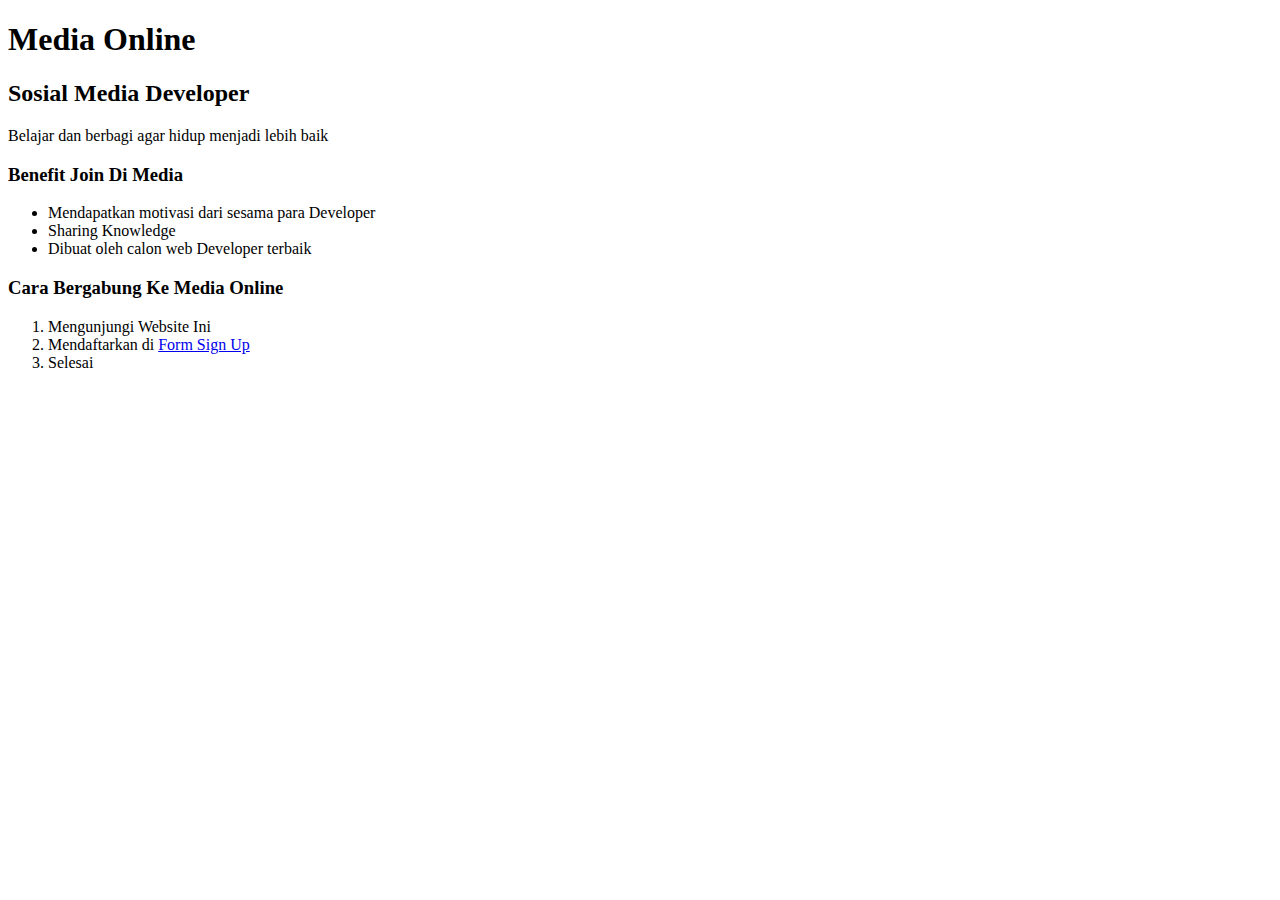
==== index.html @ 95d29d04 "Fajar R" ====
<!DOCTYPE html>
<html lang="en">
<head>
    <meta charset="UTF-8">
    <meta name="viewport" content="width=device-width, initial-scale=1.0">
    <title>File HTML index</title>
</head>
<body>
    <h1>Media Online</h1>
    <h2>Sosial Media Developer</h2>
    <P>Belajar dan berbagi agar hidup menjadi lebih baik</P>
    <h3>Benefit Join Di Media</h3>
    <ul>
        <li>Mendapatkan motivasi dari sesama para Developer </li>
        <li>Sharing Knowledge</li>
        <li>Dibuat oleh calon web Developer terbaik</li>
    </ul>
    <h3>Cara Bergabung Ke Media Online</h3>
    <ol>
        <li>Mengunjungi Website Ini</li>
        <li>Mendaftarkan di <a href="form.html">Form Sign Up</a>
        <li>Selesai</li>
    </ol>

</body>
</html>
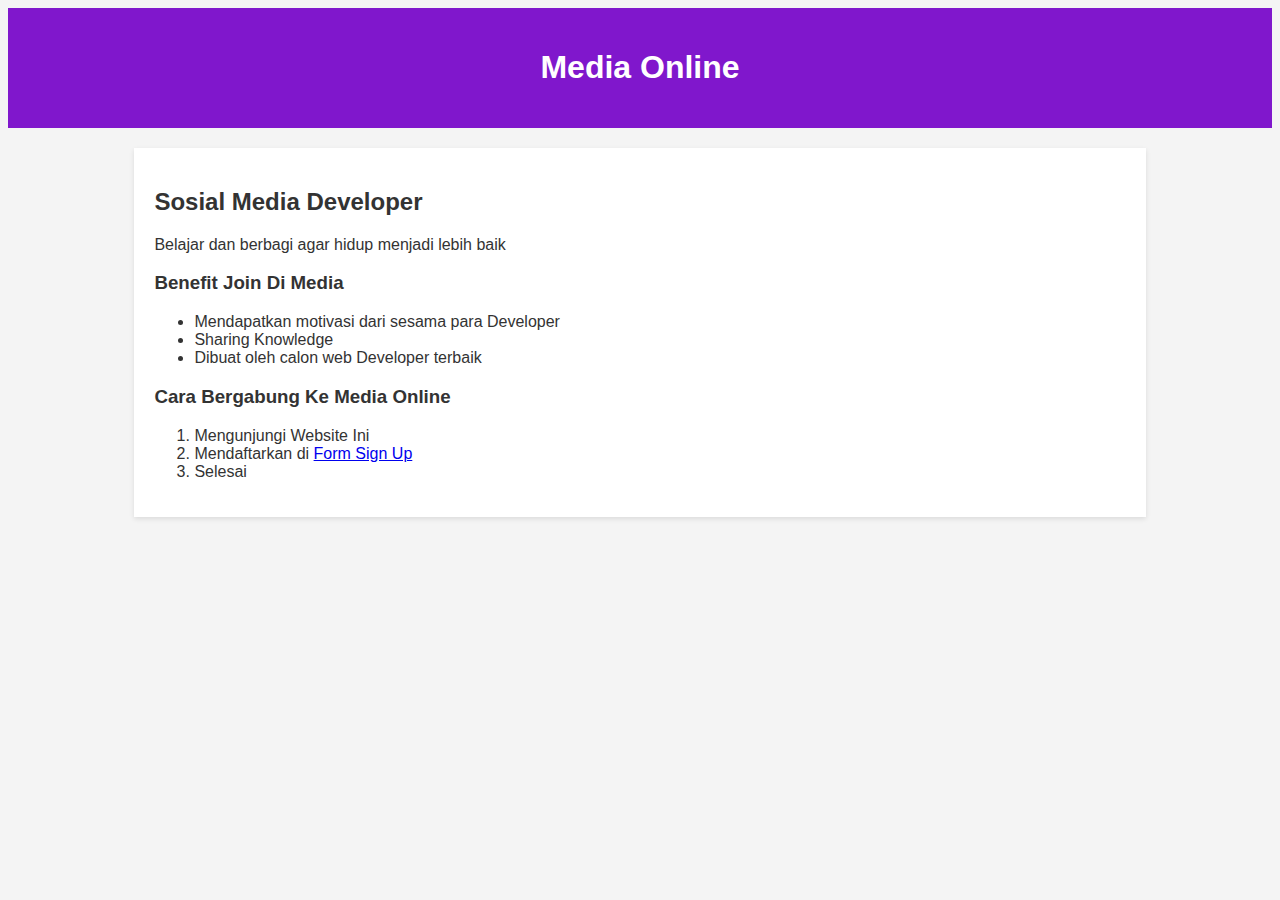
==== commit fb701fdc: "fajar" ====
--- a/index.html
+++ b/index.html
@@ -3,24 +3,57 @@
 <head>
     <meta charset="UTF-8">
     <meta name="viewport" content="width=device-width, initial-scale=1.0">
-    <title>File HTML index</title>
+    <title>File HTML Index</title>
+    <style>
+
+        body {
+            font-family: Arial, sans-serif;
+            background-color: #f4f4f4;
+            color: #333;
+        }
+
+        .container {
+            width: 80%;
+            margin: auto;
+        }
+
+        header {
+            background: #8017cc;
+            color: #ffffff;
+            padding: 20px 0;
+            text-align: center;
+        }
+
+        .main {
+            background: #ffffff;
+            padding: 20px;
+            margin-top: 20px;
+            box-shadow: 0 2px 5px rgba(0, 0, 0, 0.1);
+        }
+
+    </style>
 </head>
 <body>
-    <h1>Media Online</h1>
-    <h2>Sosial Media Developer</h2>
-    <P>Belajar dan berbagi agar hidup menjadi lebih baik</P>
-    <h3>Benefit Join Di Media</h3>
-    <ul>
-        <li>Mendapatkan motivasi dari sesama para Developer </li>
-        <li>Sharing Knowledge</li>
-        <li>Dibuat oleh calon web Developer terbaik</li>
-    </ul>
-    <h3>Cara Bergabung Ke Media Online</h3>
-    <ol>
-        <li>Mengunjungi Website Ini</li>
-        <li>Mendaftarkan di <a href="form.html">Form Sign Up</a>
-        <li>Selesai</li>
-    </ol>
-
+    <header>
+        <h1>Media Online</h1>
+    </header>
+    <div class="container">
+        <main class="main">
+            <h2>Sosial Media Developer</h2>
+            <p>Belajar dan berbagi agar hidup menjadi lebih baik</p>
+            <h3>Benefit Join Di Media</h3>
+            <ul>
+                <li>Mendapatkan motivasi dari sesama para Developer</li>
+                <li>Sharing Knowledge</li>
+                <li>Dibuat oleh calon web Developer terbaik</li>
+            </ul>
+            <h3>Cara Bergabung Ke Media Online</h3>
+            <ol>
+                <li>Mengunjungi Website Ini</li>
+                <li>Mendaftarkan di <a href="form.html">Form Sign Up</a></li>
+                <li>Selesai</li>
+            </ol>
+        </main>
+    </div>
 </body>
-</html>+</html>
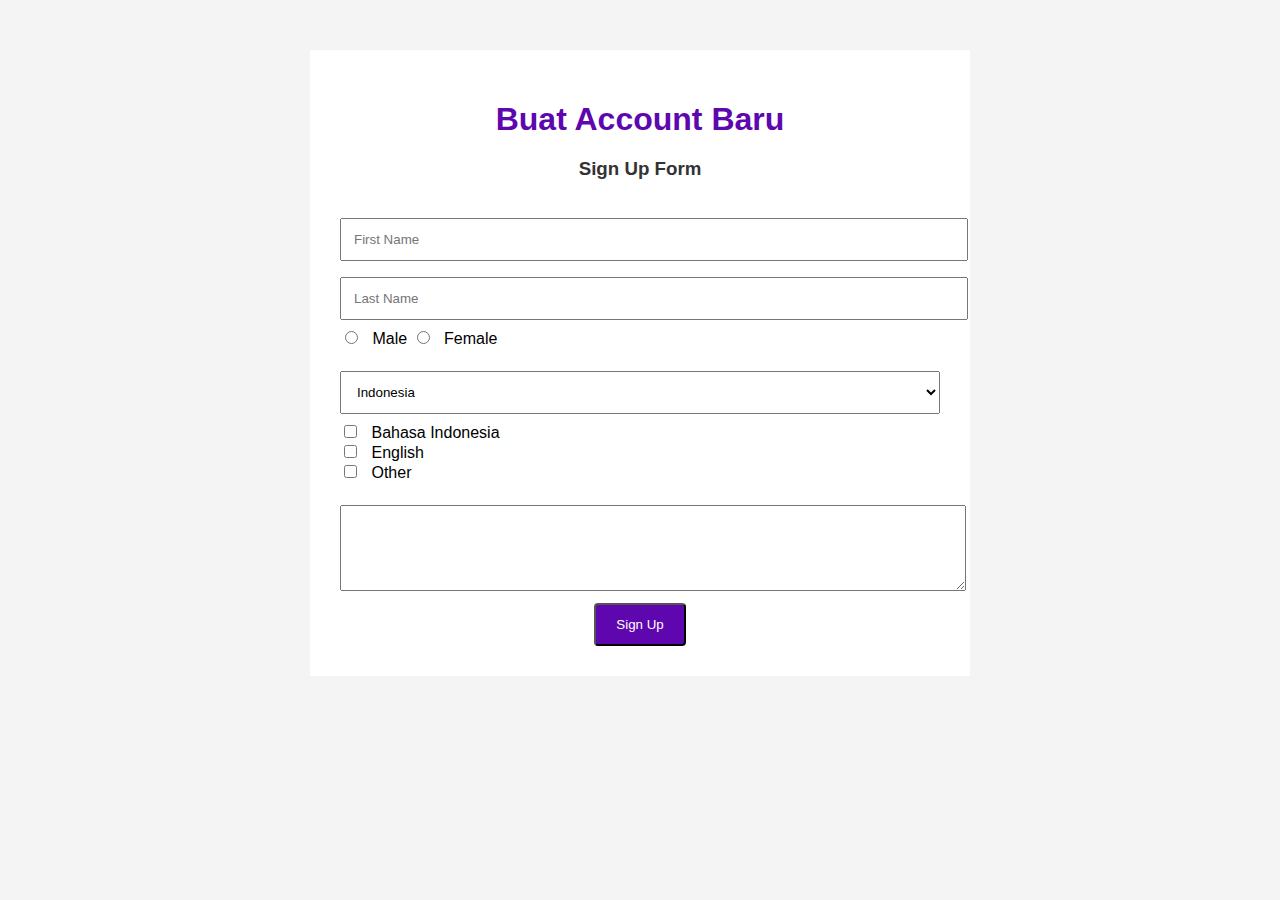
==== commit d488b76a: "Jarre" ====
--- a/index.html
+++ b/index.html
@@ -3,57 +3,50 @@
 <head>
     <meta charset="UTF-8">
     <meta name="viewport" content="width=device-width, initial-scale=1.0">
-    <title>File HTML Index</title>
-    <style>
-
-        body {
-            font-family: Arial, sans-serif;
-            background-color: #f4f4f4;
-            color: #333;
-        }
-
-        .container {
-            width: 80%;
-            margin: auto;
-        }
-
-        header {
-            background: #8017cc;
-            color: #ffffff;
-            padding: 20px 0;
-            text-align: center;
-        }
-
-        .main {
-            background: #ffffff;
-            padding: 20px;
-            margin-top: 20px;
-            box-shadow: 0 2px 5px rgba(0, 0, 0, 0.1);
-        }
-
-    </style>
+    <title>Form HTML</title>
+    <link rel="stylesheet" href="style.css"> 
 </head>
 <body>
-    <header>
-        <h1>Media Online</h1>
-    </header>
+
     <div class="container">
-        <main class="main">
-            <h2>Sosial Media Developer</h2>
-            <p>Belajar dan berbagi agar hidup menjadi lebih baik</p>
-            <h3>Benefit Join Di Media</h3>
-            <ul>
-                <li>Mendapatkan motivasi dari sesama para Developer</li>
-                <li>Sharing Knowledge</li>
-                <li>Dibuat oleh calon web Developer terbaik</li>
-            </ul>
-            <h3>Cara Bergabung Ke Media Online</h3>
-            <ol>
-                <li>Mengunjungi Website Ini</li>
-                <li>Mendaftarkan di <a href="form.html">Form Sign Up</a></li>
-                <li>Selesai</li>
-            </ol>
-        </main>
+        <form action="" class="signup-form" >
+            <h1>Buat Account Baru</h1> 
+            <h3>Sign Up Form</h3>
+            
+            <input type="text" id="first-name" name="first-name" placeholder="First Name">
+
+            <input type="text" id="last-name" name="last-name" placeholder="Last Name">
+            
+            <div class="gender-options">
+                <input type="radio" name="gender" value="Male" id="male"> <span>Male</span>
+                <input type="radio" name="gender" value="Female" id="female"> <span>Female</span>
+            </div>
+
+            <select name="nationality" id="nationality">
+                <option value="Indonesia">Indonesia</option>
+                <option value="Inggris">Inggris</option>
+            </select>
+
+            <div class="checkbox-group">
+                <input type="checkbox" name="language" value="Bahasa Indonesia" id="bahasa-indonesia"> 
+                <span>Bahasa Indonesia</span><br>
+                
+                <input type="checkbox" name="language" value="English" id="english"> 
+                <span>English</span><br>
+                
+                <input type="checkbox" name="language" value="Other" id="other"> 
+                <span>Other</span><br>
+            </div>
+
+            <textarea rows="4" cols="50"></textarea>
+
+            <div class="submit-button">
+                <a href="welcome.html">
+                    <input type="button" value="Sign Up">
+                </a>
+            </div>
+        </form>
     </div>
+
 </body>
 </html>
--- a/style.css
+++ b/style.css
@@ -0,0 +1,56 @@
+
+body {
+    font-family: Arial, sans-serif;
+    background-color: #f4f4f4;
+}
+
+.container {
+    max-width: 600px;
+    margin: 50px auto;
+    padding: 30px;
+    background-color: #fff;
+}
+
+h1 {
+    text-align: center;
+    color: #5e07af;
+    margin-bottom: 20px;
+}
+
+h3 {
+    text-align: center;
+    color: #333;
+    margin-bottom: 30px;
+}
+
+input[type="text"],
+select,
+textarea {
+    width: 100%;
+    padding: 12px;
+    margin: 8px 0;
+}
+
+input[type="radio"],
+input[type="checkbox"] {
+    margin-right: 10px;
+}
+
+.gender-options {
+    margin-bottom: 15px;
+}
+
+.checkbox-group {
+    margin-bottom: 15px;
+}
+
+input[type="button"] {
+    background-color: #5e07af;
+    color: #fff;
+    padding: 12px 20px;
+    border-radius: 4px;
+}
+
+.submit-button {
+    text-align: center;
+}
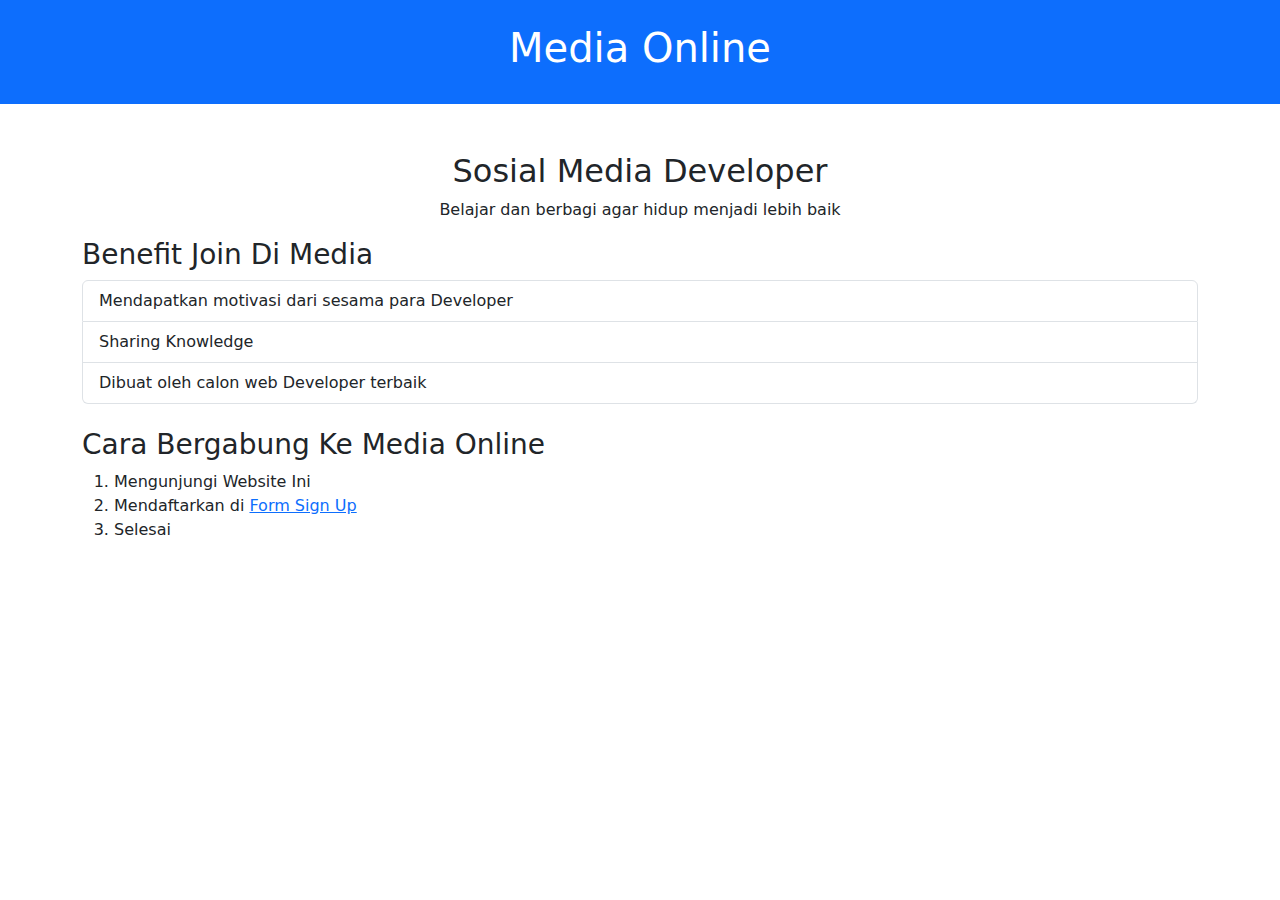
==== commit 022c152e: "Jarre" ====
--- a/index.html
+++ b/index.html
@@ -3,50 +3,48 @@
 <head>
     <meta charset="UTF-8">
     <meta name="viewport" content="width=device-width, initial-scale=1.0">
-    <title>Form HTML</title>
-    <link rel="stylesheet" href="style.css"> 
+    <title>Media Online</title>
+
+    <link href="https://cdn.jsdelivr.net/npm/bootstrap@5.3.0-alpha1/dist/css/bootstrap.min.css" rel="stylesheet">
+    
 </head>
 <body>
 
-    <div class="container">
-        <form action="" class="signup-form" >
-            <h1>Buat Account Baru</h1> 
-            <h3>Sign Up Form</h3>
-            
-            <input type="text" id="first-name" name="first-name" placeholder="First Name">
+    <header class="bg-primary text-white text-center py-4">
+        <h1>Media Online</h1>
+    </header>
 
-            <input type="text" id="last-name" name="last-name" placeholder="Last Name">
-            
-            <div class="gender-options">
-                <input type="radio" name="gender" value="Male" id="male"> <span>Male</span>
-                <input type="radio" name="gender" value="Female" id="female"> <span>Female</span>
+    <main class="container mt-5">
+        <h2 class="text-center">Sosial Media Developer</h2>
+        <p class="text-center">Belajar dan berbagi agar hidup menjadi lebih baik</p>
+
+        <div class="row">
+
+            <div class="col-12">
+                <h3>Benefit Join Di Media</h3>
+                <ul class="list-group">
+                    <li class="list-group-item">Mendapatkan motivasi dari sesama para Developer</li>
+                    <li class="list-group-item">Sharing Knowledge</li>
+                    <li class="list-group-item">Dibuat oleh calon web Developer terbaik</li>
+                </ul>
             </div>
+        </div>
 
-            <select name="nationality" id="nationality">
-                <option value="Indonesia">Indonesia</option>
-                <option value="Inggris">Inggris</option>
-            </select>
+        <div class="row mt-4">
 
-            <div class="checkbox-group">
-                <input type="checkbox" name="language" value="Bahasa Indonesia" id="bahasa-indonesia"> 
-                <span>Bahasa Indonesia</span><br>
-                
-                <input type="checkbox" name="language" value="English" id="english"> 
-                <span>English</span><br>
-                
-                <input type="checkbox" name="language" value="Other" id="other"> 
-                <span>Other</span><br>
+            <div class="col-12">
+                <h3>Cara Bergabung Ke Media Online</h3>
+                <ol>
+                    <li>Mengunjungi Website Ini</li>
+                    <li>Mendaftarkan di <a href="form.html">Form Sign Up</a></li>
+                    <li>Selesai</li>
+                </ol>
             </div>
+        </div>
+    </main>
 
-            <textarea rows="4" cols="50"></textarea>
-
-            <div class="submit-button">
-                <a href="welcome.html">
-                    <input type="button" value="Sign Up">
-                </a>
-            </div>
-        </form>
-    </div>
+    <script src="https://cdn.jsdelivr.net/npm/@popperjs/core@2.11.6/dist/umd/popper.min.js"></script>
+    <script src="https://cdn.jsdelivr.net/npm/bootstrap@5.3.0-alpha1/dist/js/bootstrap.min.js"></script>
 
 </body>
 </html>
